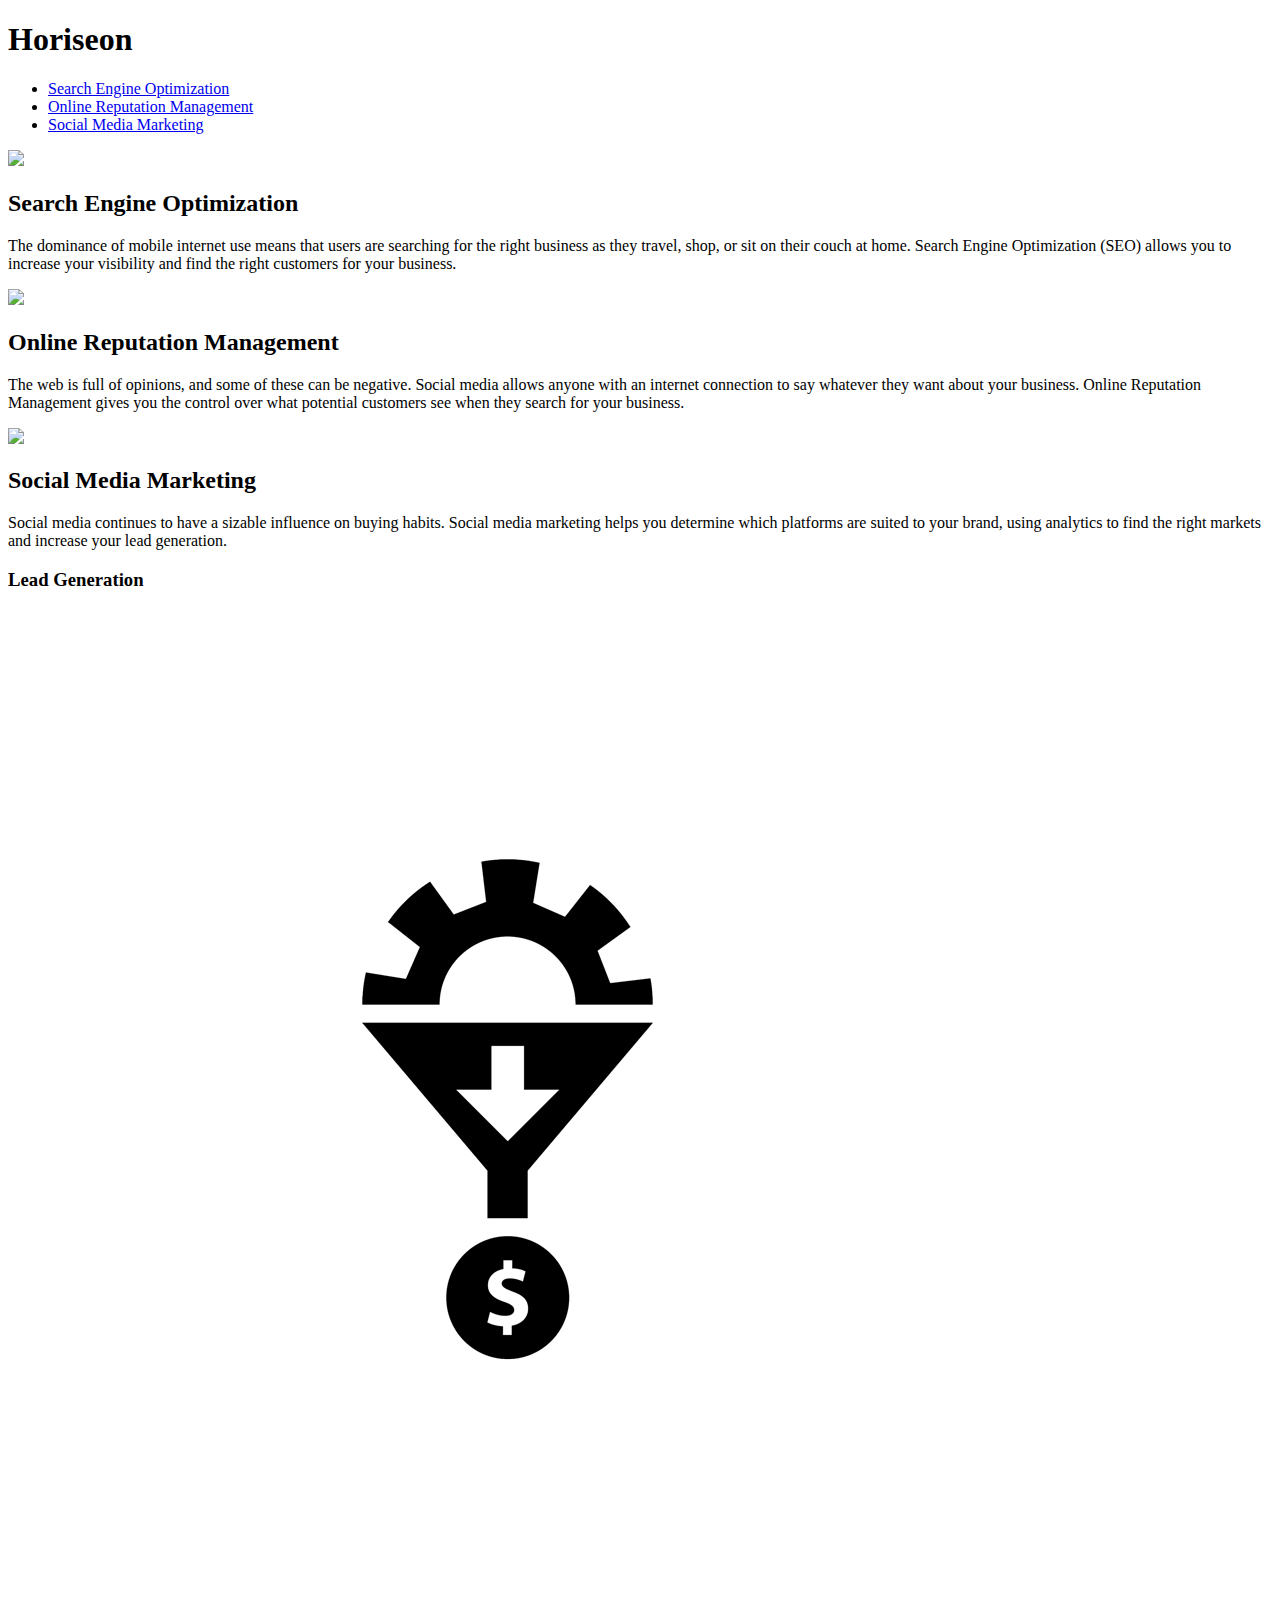
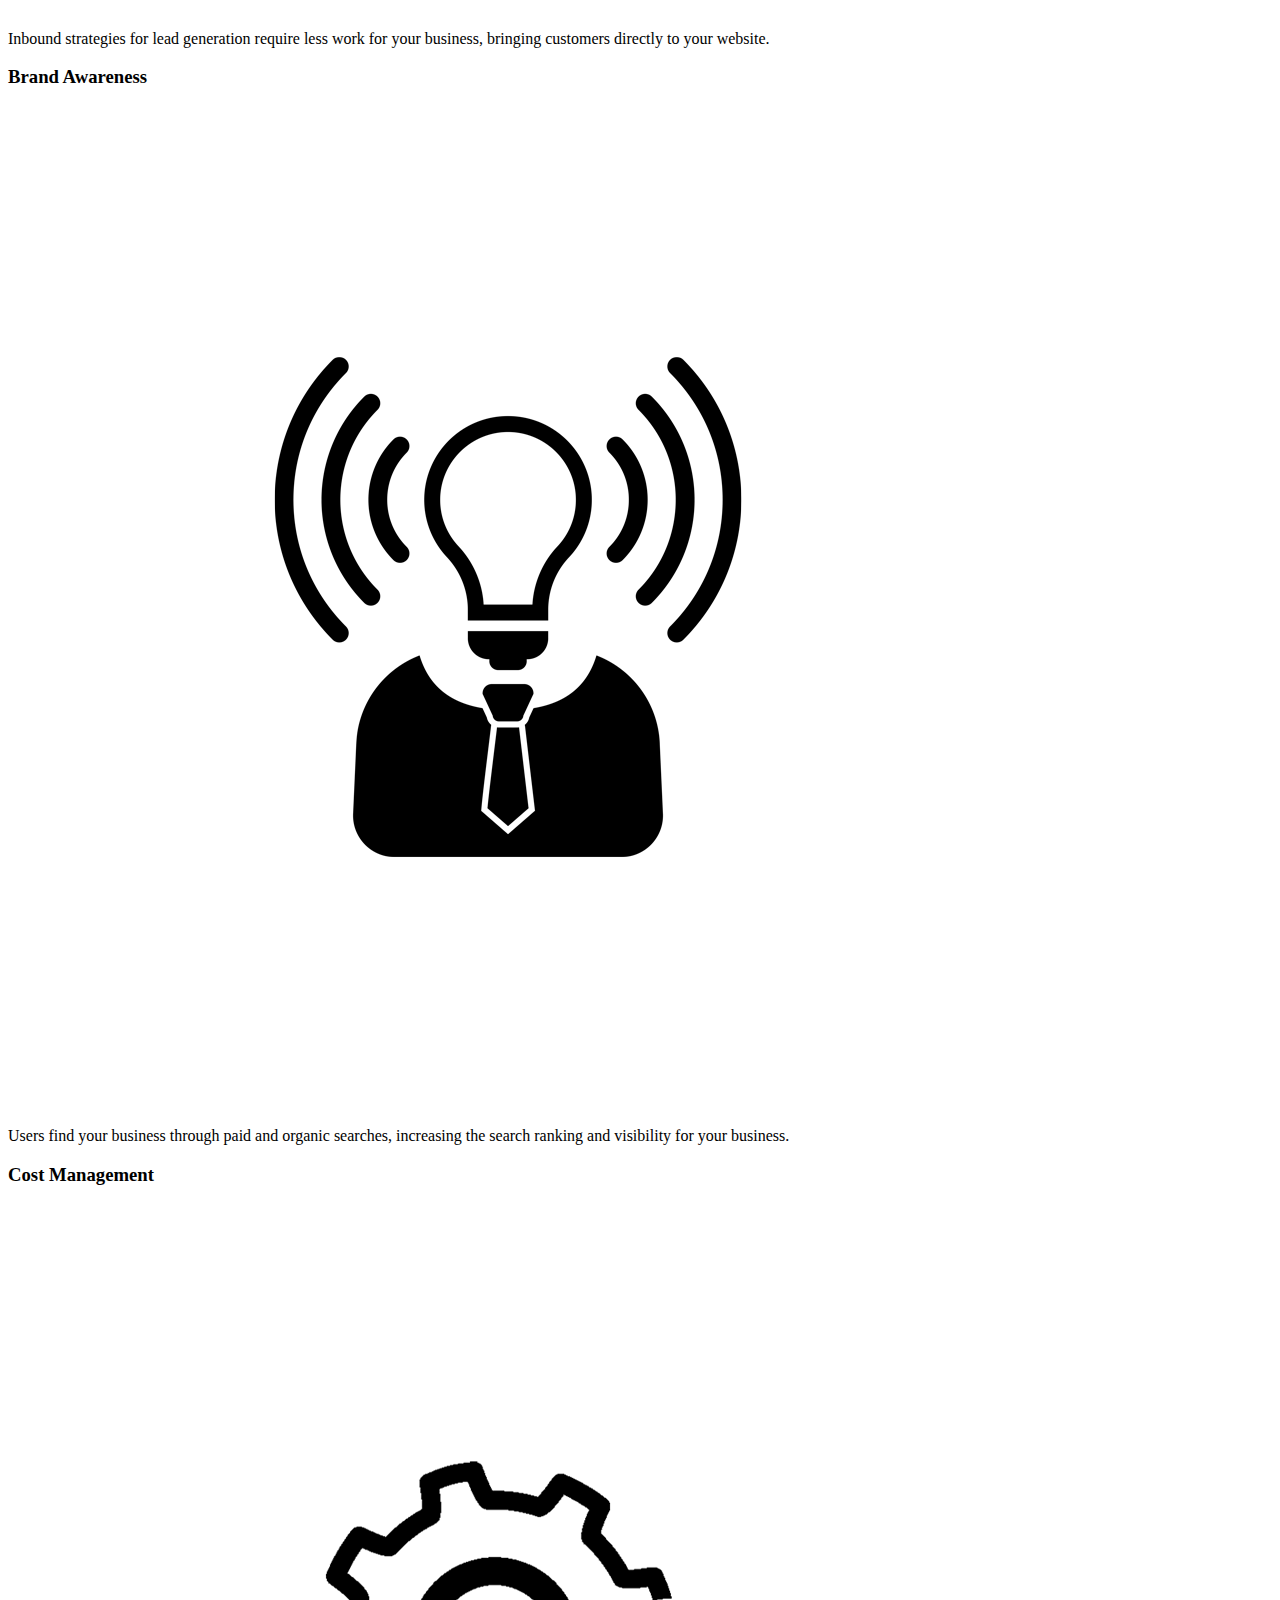
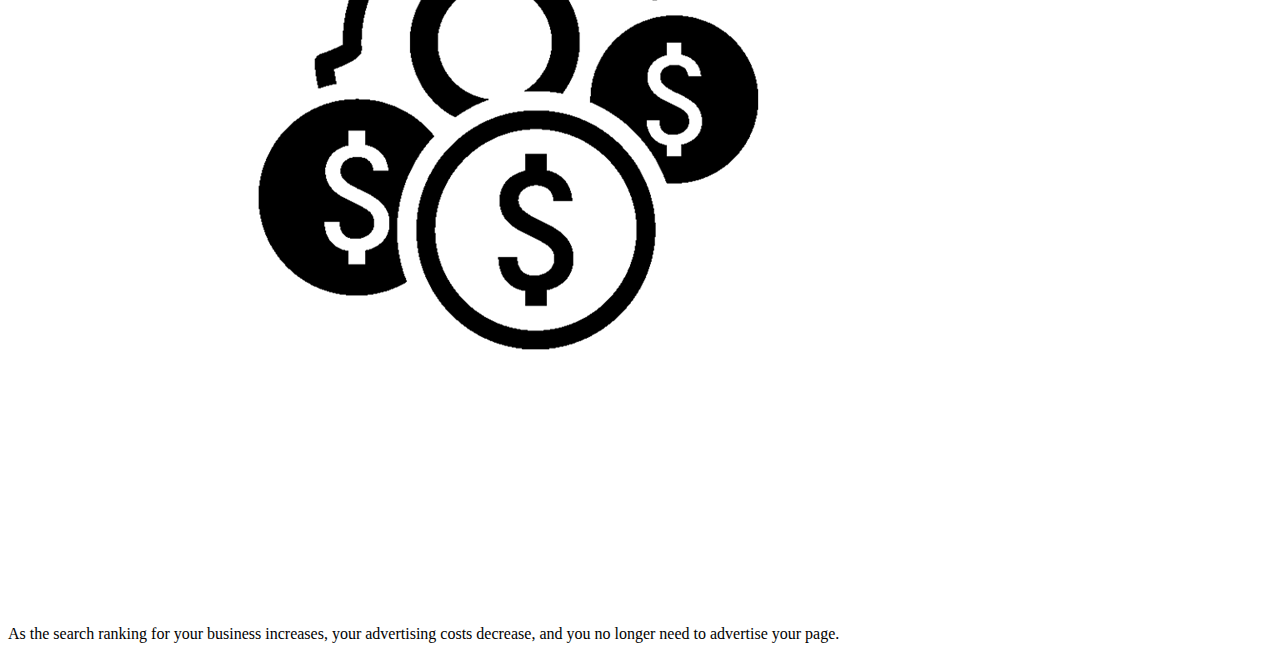
==== Submission2/index.html @ c7733c43 "Cleaned up HTML Section" ====
<!DOCTYPE html>
<html lang="en">

<!--Header Section-->
<head>
    <meta charset="UTF-8">
    <meta name="viewport" content="width=device-width, initial-scale=1.0">
    <title>Horiseon</title>

    <!--Linking CSS file-->
    <link rel="stylesheet" href="style.css">

</head>


<!--Body section, displays on web page-->
<body>

    <!--Web Page header-->
    <div class="header">
        <h1>Hori<span class="seo">seo</span>n</h1>
    

    <!--Top Navigation Bar-->
    <div>
        <ul>
            <li>
                <a
                href="#search-engine-optimization">Search Engine Optimization</a>
            </li>
            <li>
                 <a
                href="#online-reputation-management">Online Reputation Management</a>
            </li>
            <li>
                <a 
                href="#social-media-marketing">Social Media Marketing</a>
            </li>
        </ul>
    </div>
</div>
    
<!-- NavigationBar End -->

<!--Insert of Marketing image-->
<div class="hero"></div>
    
<!--Content-->
<div class="content">

<!--Search Engine Optimization Section-->
<div id="search-engine-optimization"
class="search-engine-optimization">
   
    <img src="Images/search-engine-optimization.jpg" class="float-left"/>

    <h2>Search Engine Optimization</h2>

    <p>
        The dominance of mobile internet use means that users are searching for the right business as they travel, shop, or sit on their couch at home. Search Engine Optimization (SEO) allows you to increase your visibility and find the right customers for your business.
    </p>
</div>

<!--Online Reputation Management Section-->
<div id="online-reputation-management"
class="online-reputation-management">

    <img src="Images/online-reputation-management.jpg" class="float-right"/>

    <h2>Online Reputation Management</h2>

    <p>
        The web is full of opinions, and some of these can be negative. Social media allows anyone with an internet connection to say whatever they want about your business. Online Reputation Management gives you the control over what potential customers see when they search for your business.
    </p>
</div>


<!--Social Media Marketing Section-->
<div id="social-media-marketing"
class="social-media-marketing">

 <img src="Images/social-media-marketing.jpg"
 class="float-left"/>

 <h2>Social Media Marketing</h2>

 <p>
    Social media continues to have a sizable influence on buying habits. Social media marketing helps you determine which platforms are suited to your brand, using analytics to find the right markets and increase your lead generation.
 </p>
</div>
</div>

<!--Benefit Lead Section-->
<div class="benefits">
<div class="benefit-lead">

    <h3>Lead Generation</h3>

    <img src="Images/lead-generation.png" />

    <p>
        Inbound strategies for lead generation require less work for your business, bringing customers directly to your website.
    </p>
</div>

<!--Benefit Brand Section-->

<div class="benefit-brand">

<h3>Brand Awareness</h3>

<img src="Images/brand-awareness.png"/>

<p>
    Users find your business through paid and organic searches, increasing the search ranking and visibility for your business.
</p>
</div>

<!--Benefit Cost Section-->
<div class="benefit-cost">

 <h3>Cost Management</h3>

 <img src="Images/cost-management.png"/>

<p>
As the search ranking for your business increases, your advertising costs decrease, and you no longer need to advertise your page.
</p>

</div>
</div>
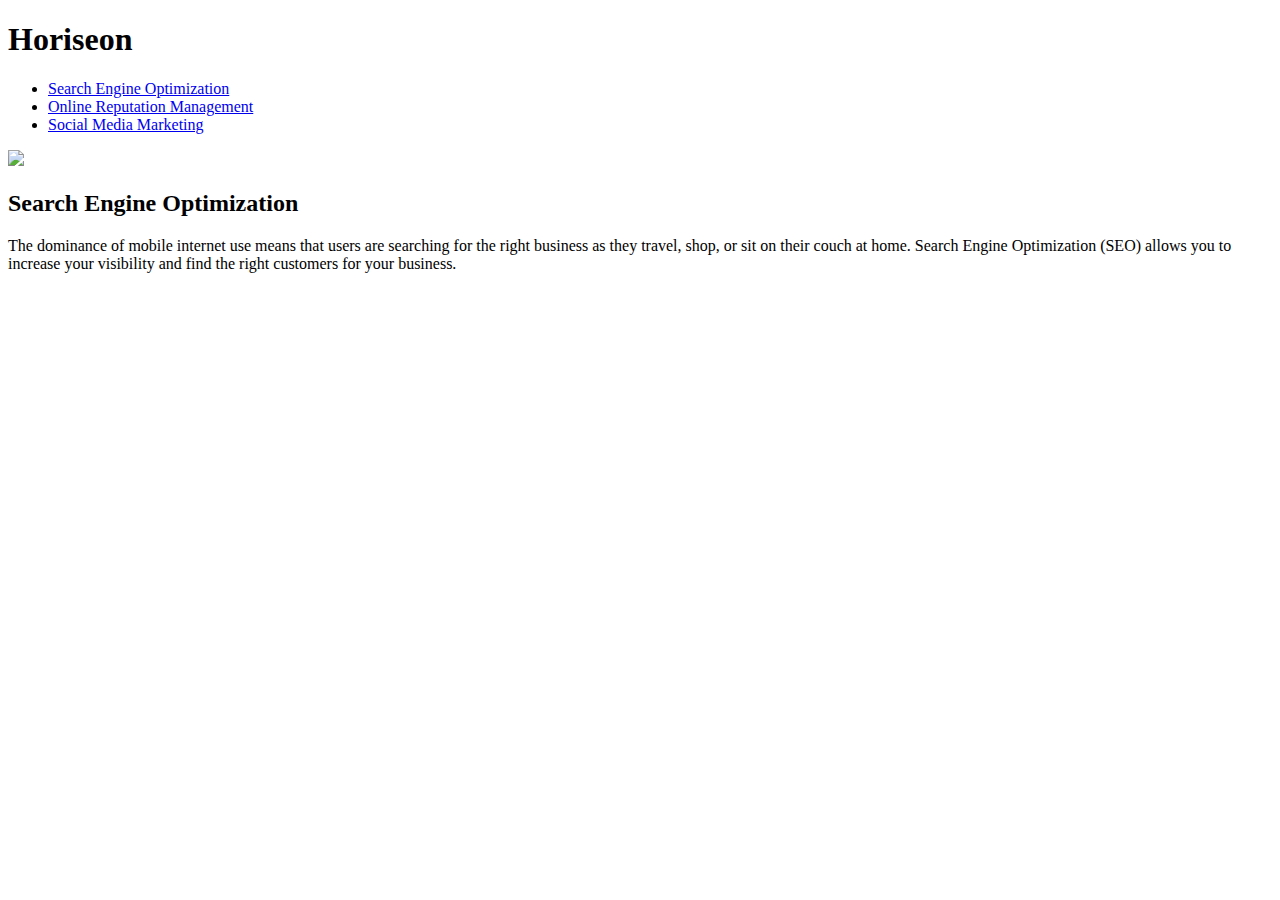
==== commit a5cfe5ca: "Cleaned Search Engine Optimization Section" ====
--- a/Submission2/index.html
+++ b/Submission2/index.html
@@ -48,84 +48,15 @@
 <!--Content-->
 <div class="content">
 
-<!--Search Engine Optimization Section-->
-<div id="search-engine-optimization"
-class="search-engine-optimization">
-   
-    <img src="Images/search-engine-optimization.jpg" class="float-left"/>
+   <!--Search Engine Optimization Section-->
+   <div id="search-engine-optimization"
+   class="search-engine-optimization">
+      
+       <img src="Images/search-engine-optimization.jpg" class="float-left"/>
 
-    <h2>Search Engine Optimization</h2>
+       <h2>Search Engine Optimization</h2>
 
-    <p>
-        The dominance of mobile internet use means that users are searching for the right business as they travel, shop, or sit on their couch at home. Search Engine Optimization (SEO) allows you to increase your visibility and find the right customers for your business.
-    </p>
-</div>
-
-<!--Online Reputation Management Section-->
-<div id="online-reputation-management"
-class="online-reputation-management">
-
-    <img src="Images/online-reputation-management.jpg" class="float-right"/>
-
-    <h2>Online Reputation Management</h2>
-
-    <p>
-        The web is full of opinions, and some of these can be negative. Social media allows anyone with an internet connection to say whatever they want about your business. Online Reputation Management gives you the control over what potential customers see when they search for your business.
-    </p>
-</div>
-
-
-<!--Social Media Marketing Section-->
-<div id="social-media-marketing"
-class="social-media-marketing">
-
- <img src="Images/social-media-marketing.jpg"
- class="float-left"/>
-
- <h2>Social Media Marketing</h2>
-
- <p>
-    Social media continues to have a sizable influence on buying habits. Social media marketing helps you determine which platforms are suited to your brand, using analytics to find the right markets and increase your lead generation.
- </p>
-</div>
-</div>
-
-<!--Benefit Lead Section-->
-<div class="benefits">
-<div class="benefit-lead">
-
-    <h3>Lead Generation</h3>
-
-    <img src="Images/lead-generation.png" />
-
-    <p>
-        Inbound strategies for lead generation require less work for your business, bringing customers directly to your website.
-    </p>
-</div>
-
-<!--Benefit Brand Section-->
-
-<div class="benefit-brand">
-
-<h3>Brand Awareness</h3>
-
-<img src="Images/brand-awareness.png"/>
-
-<p>
-    Users find your business through paid and organic searches, increasing the search ranking and visibility for your business.
-</p>
-</div>
-
-<!--Benefit Cost Section-->
-<div class="benefit-cost">
-
- <h3>Cost Management</h3>
-
- <img src="Images/cost-management.png"/>
-
-<p>
-As the search ranking for your business increases, your advertising costs decrease, and you no longer need to advertise your page.
-</p>
-
-</div>
-</div>+       <p>
+           The dominance of mobile internet use means that users are searching for the right business as they travel, shop, or sit on their couch at home. Search Engine Optimization (SEO) allows you to increase your visibility and find the right customers for your business.
+       </p>
+   </div> 
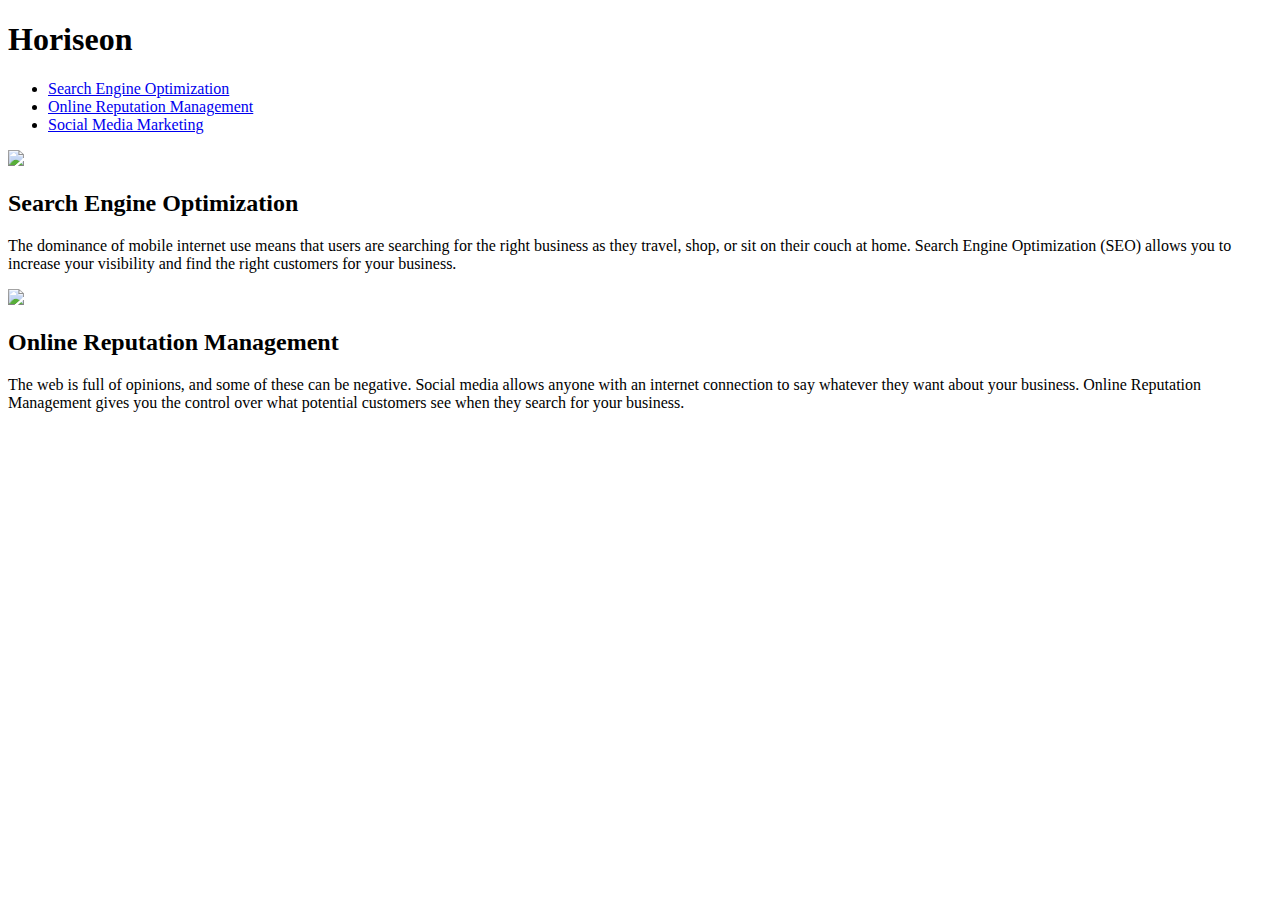
==== commit de85b5ae: "Cleaned Online Reputation Management Section" ====
--- a/Submission2/index.html
+++ b/Submission2/index.html
@@ -60,3 +60,17 @@
            The dominance of mobile internet use means that users are searching for the right business as they travel, shop, or sit on their couch at home. Search Engine Optimization (SEO) allows you to increase your visibility and find the right customers for your business.
        </p>
    </div> 
+
+   <!--Online Reputation Management Section-->
+   <div id="online-reputation-management"
+   class="online-reputation-management">
+
+       <img src="Images/online-reputation-management.jpg" class="float-right"/>
+
+       <h2>Online Reputation Management</h2>
+
+       <p>
+           The web is full of opinions, and some of these can be negative. Social media allows anyone with an internet connection to say whatever they want about your business. Online Reputation Management gives you the control over what potential customers see when they search for your business.
+       </p>
+   </div>
+
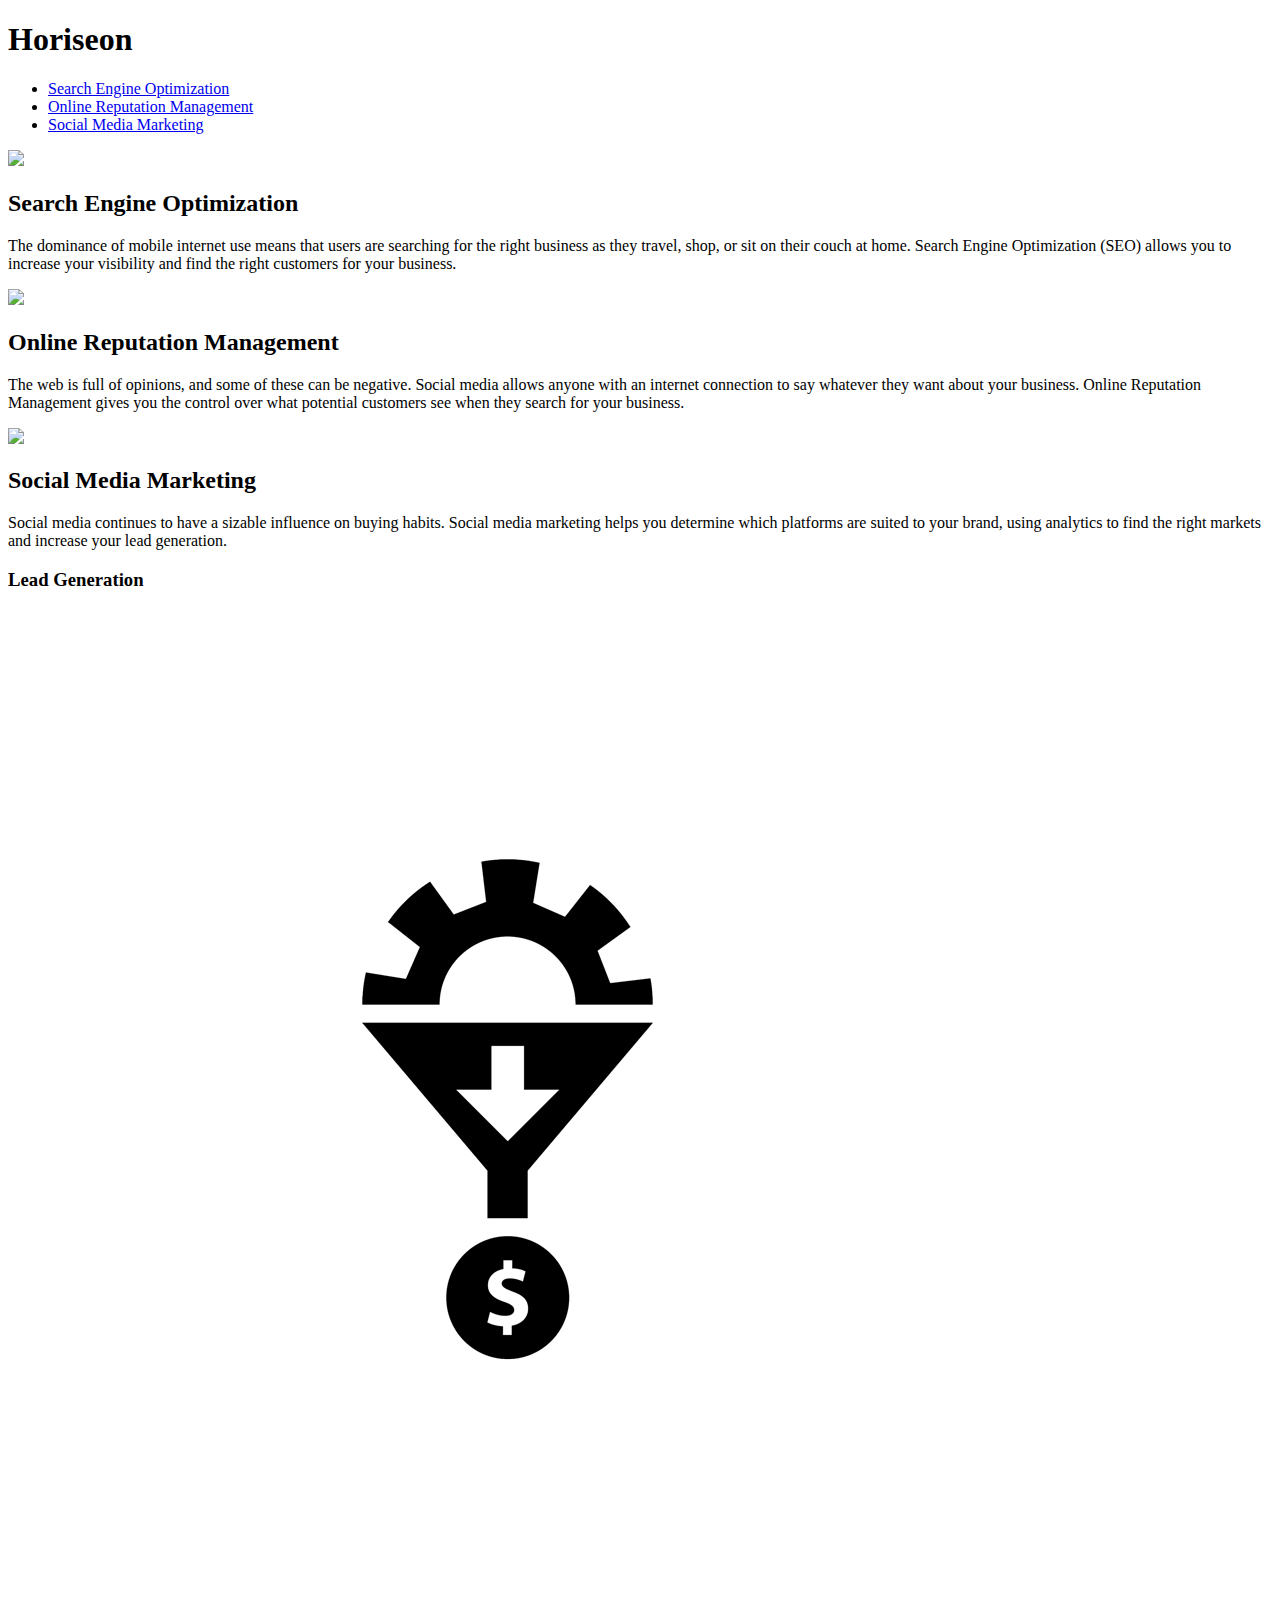
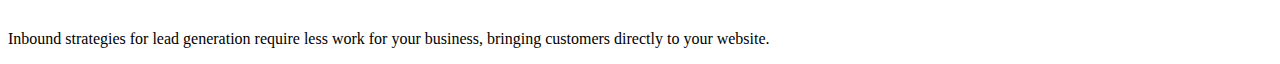
==== commit 5abf1a2a: "Cleaned Social Media Marketing and Benefit Lead Section" ====
--- a/Submission2/index.html
+++ b/Submission2/index.html
@@ -74,3 +74,31 @@
        </p>
    </div>
 
+
+   <!--Social Media Marketing Section-->
+ <div id="social-media-marketing"
+ class="social-media-marketing">
+
+    <img src="Images/social-media-marketing.jpg"
+    class="float-left"/>
+
+    <h2>Social Media Marketing</h2>
+
+    <p>
+       Social media continues to have a sizable influence on buying habits. Social media marketing helps you determine which platforms are suited to your brand, using analytics to find the right markets and increase your lead generation.
+    </p>
+</div>
+</div>
+
+<!--Benefit Lead Section-->
+<div class="benefits">
+   <div class="benefit-lead">
+
+       <h3>Lead Generation</h3>
+
+       <img src="Images/lead-generation.png" />
+
+       <p>
+           Inbound strategies for lead generation require less work for your business, bringing customers directly to your website.
+       </p>
+   </div>
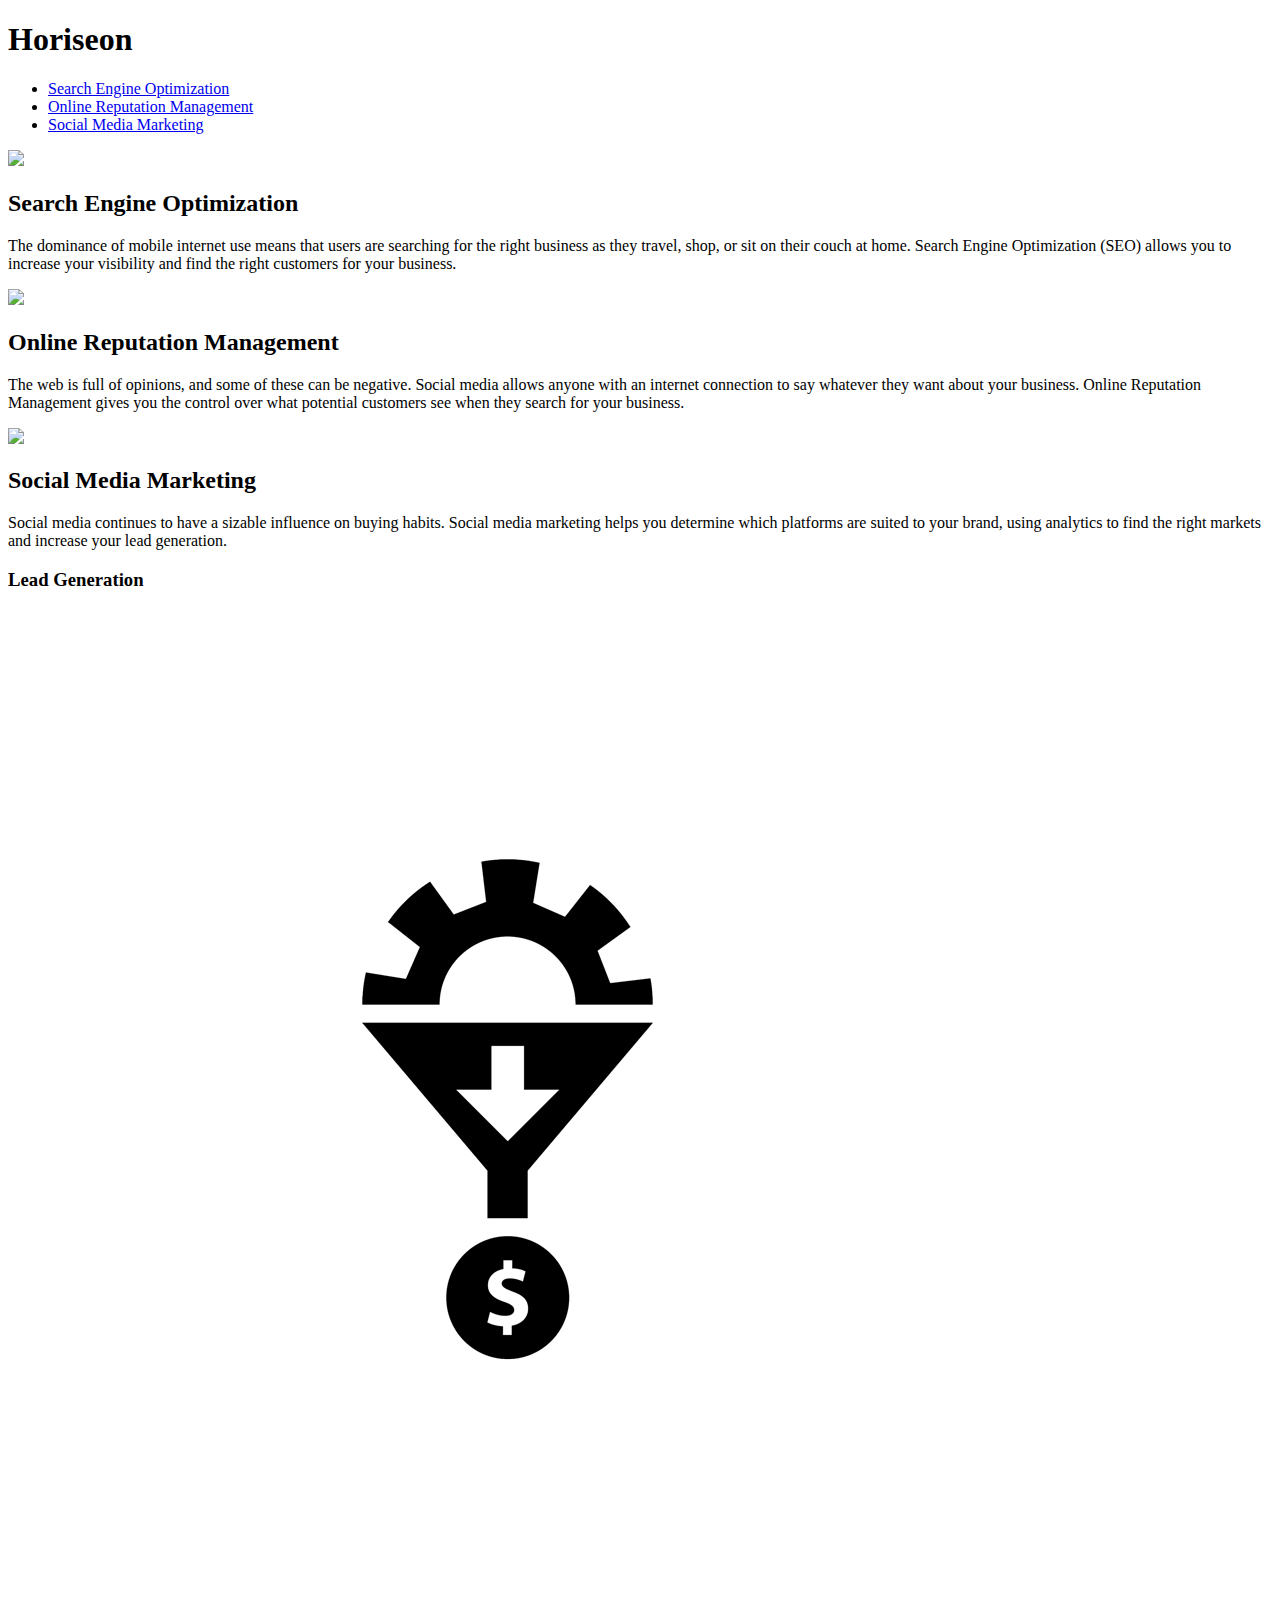
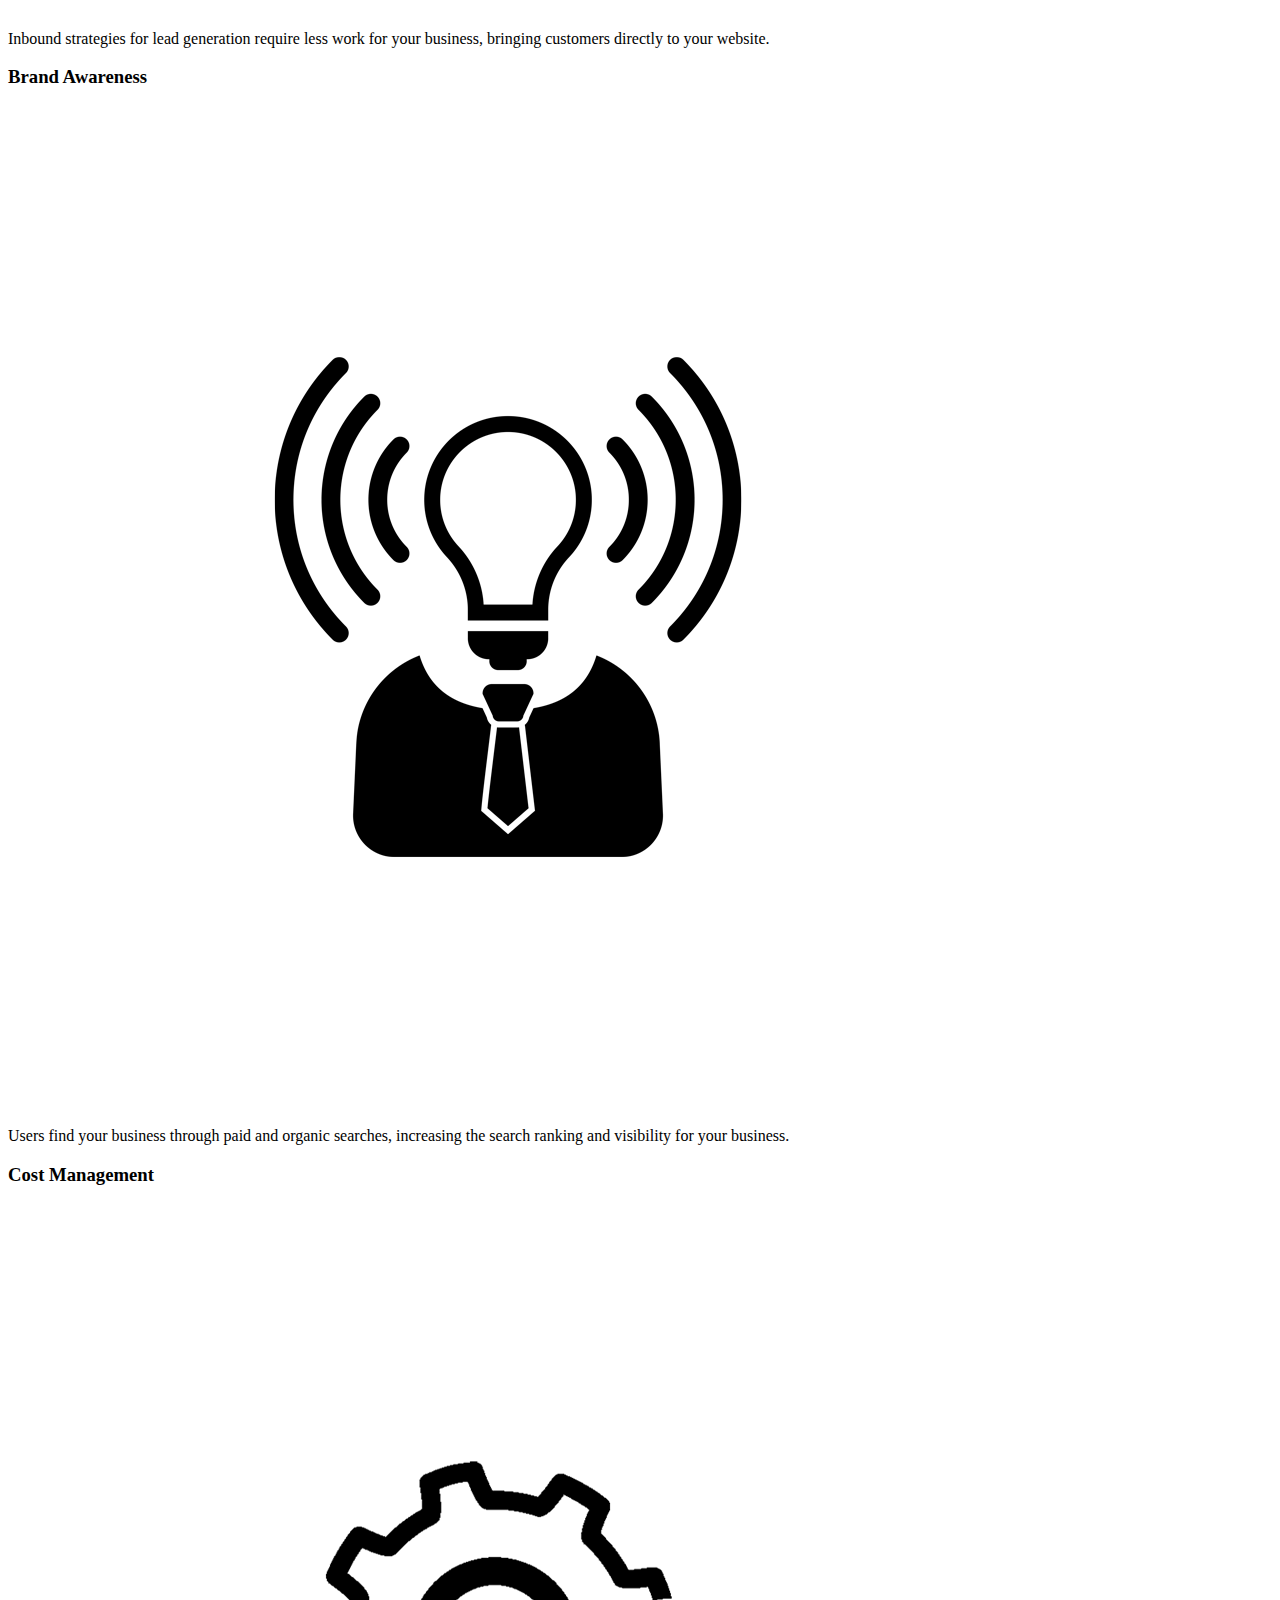
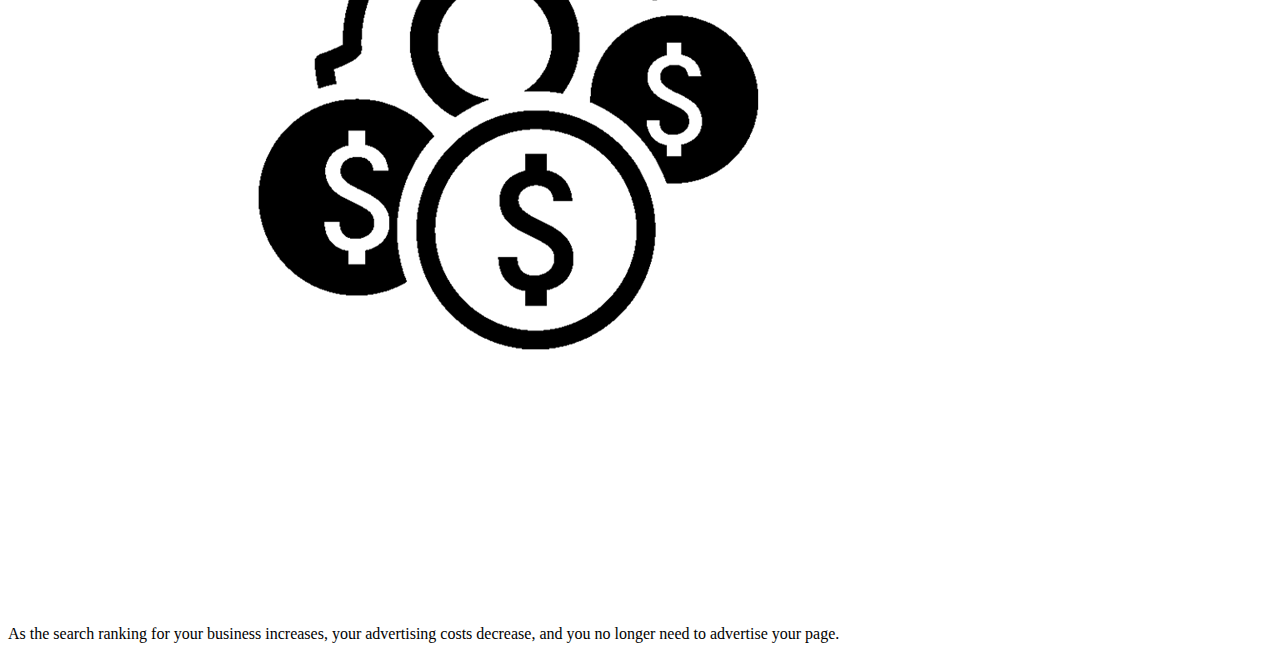
==== commit b255a1b1: "Cleaned Benefit Brand and Benifit Cost Section" ====
--- a/Submission2/index.html
+++ b/Submission2/index.html
@@ -102,3 +102,30 @@
            Inbound strategies for lead generation require less work for your business, bringing customers directly to your website.
        </p>
    </div>
+
+   <!--Benefit Brand Section-->
+ 
+ <div class="benefit-brand">
+
+    <h3>Brand Awareness</h3>
+
+    <img src="Images/brand-awareness.png"/>
+
+    <p>
+        Users find your business through paid and organic searches, increasing the search ranking and visibility for your business.
+    </p>
+ </div>
+
+ <!--Benefit Cost Section-->
+ <div class="benefit-cost">
+
+     <h3>Cost Management</h3>
+
+     <img src="Images/cost-management.png"/>
+
+<p>
+    As the search ranking for your business increases, your advertising costs decrease, and you no longer need to advertise your page.
+</p>
+
+ </div>
+</div>
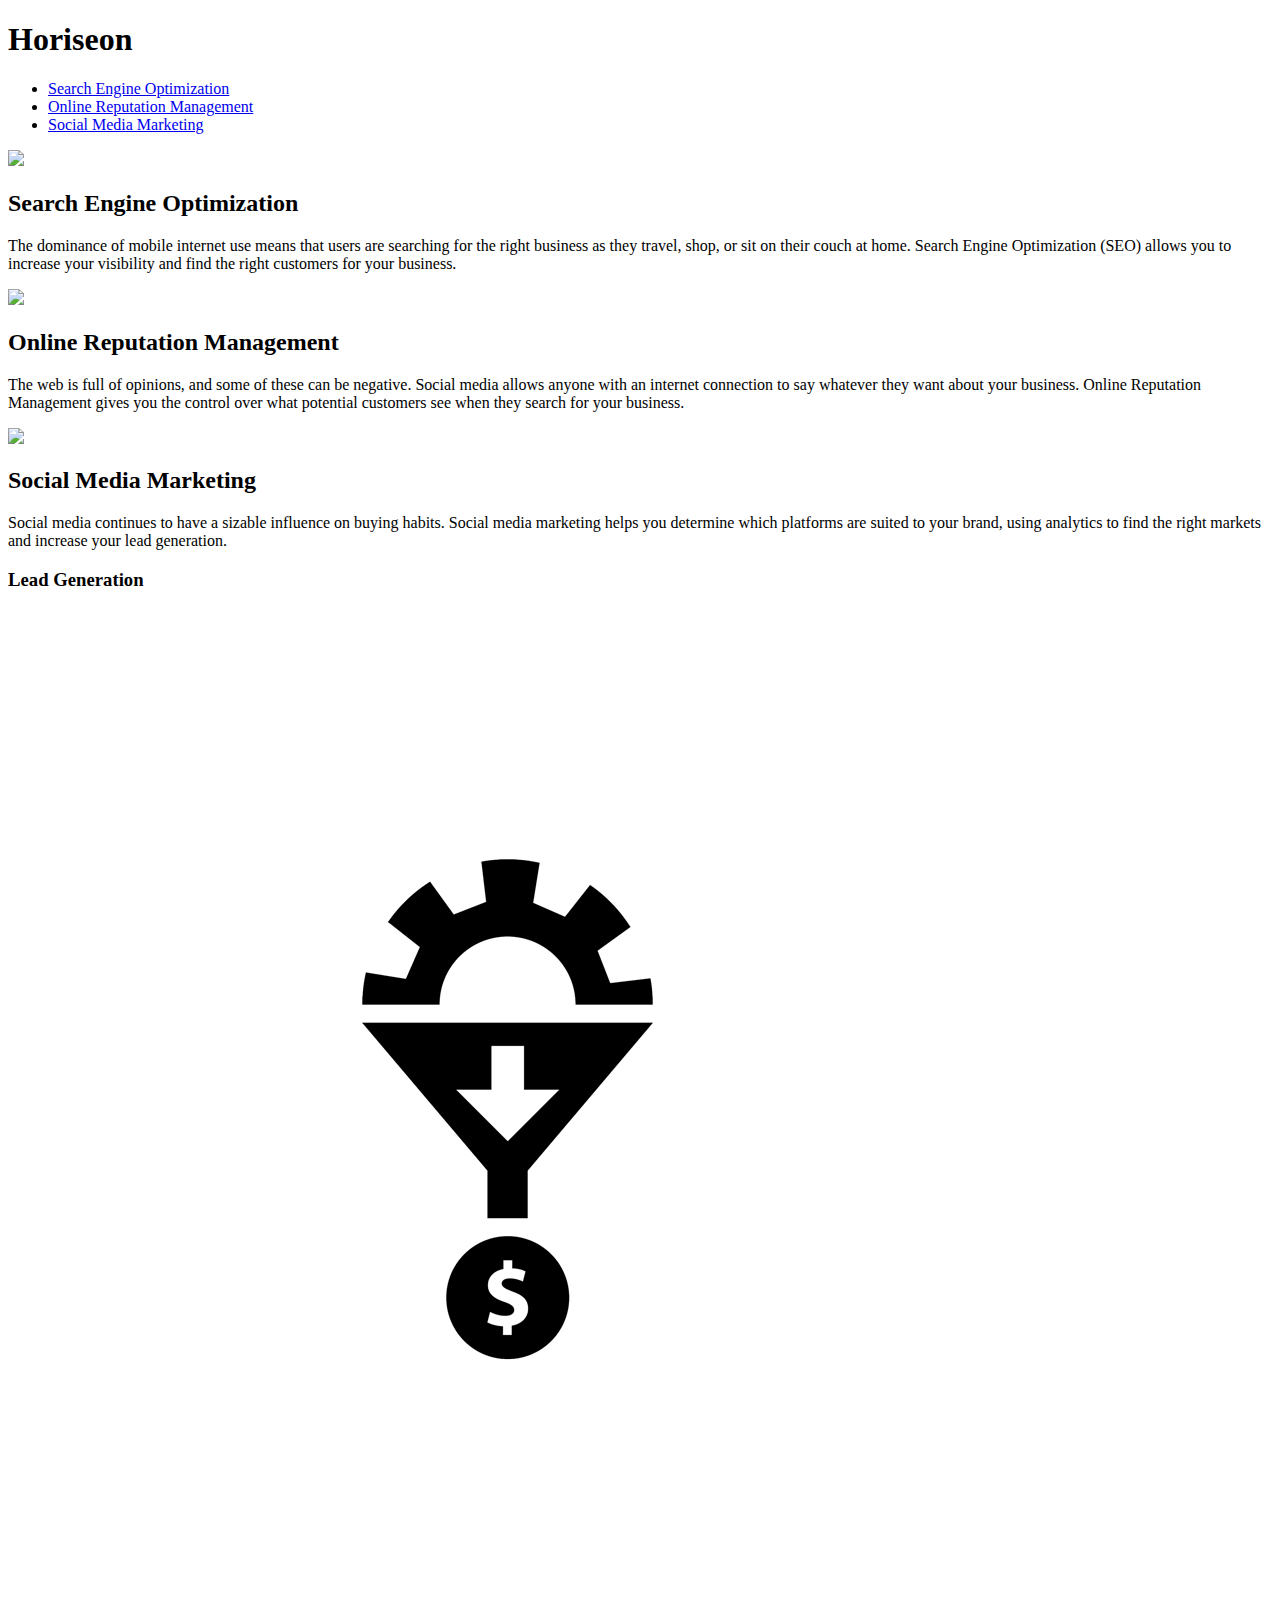
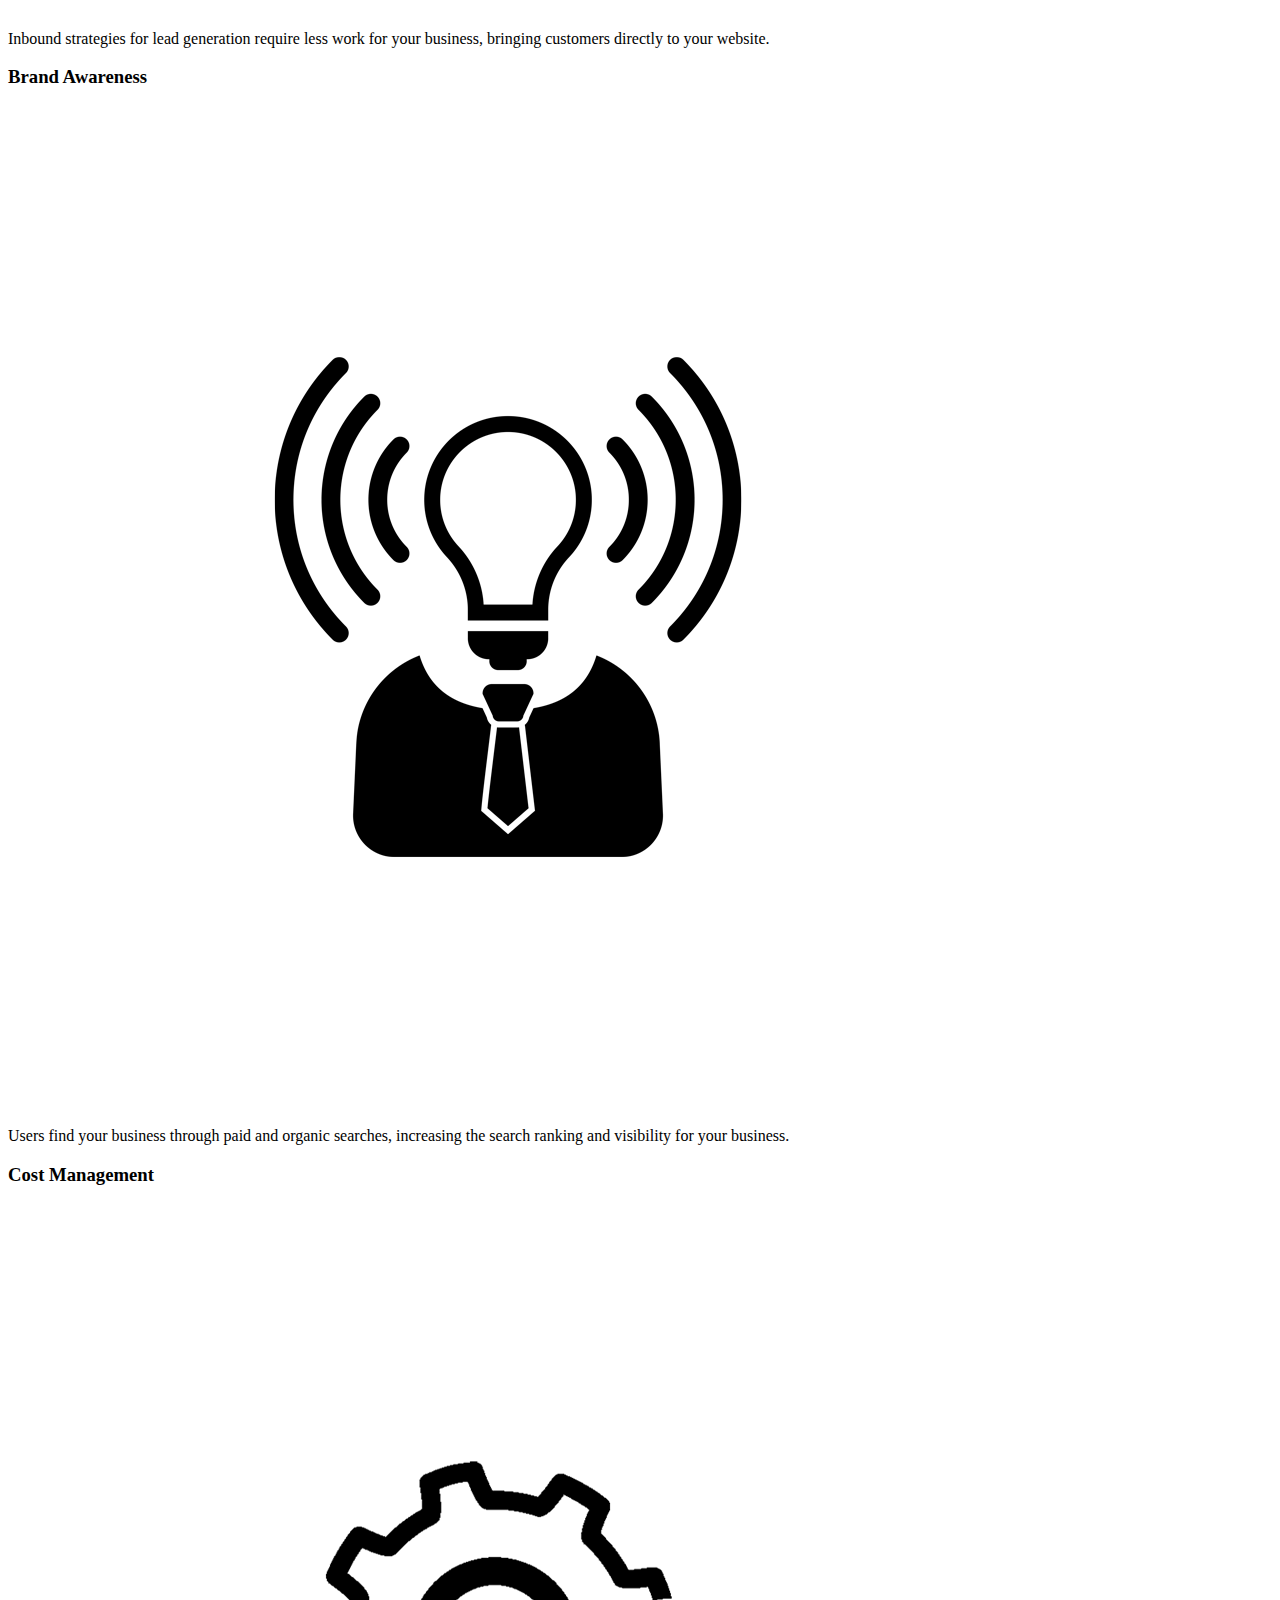
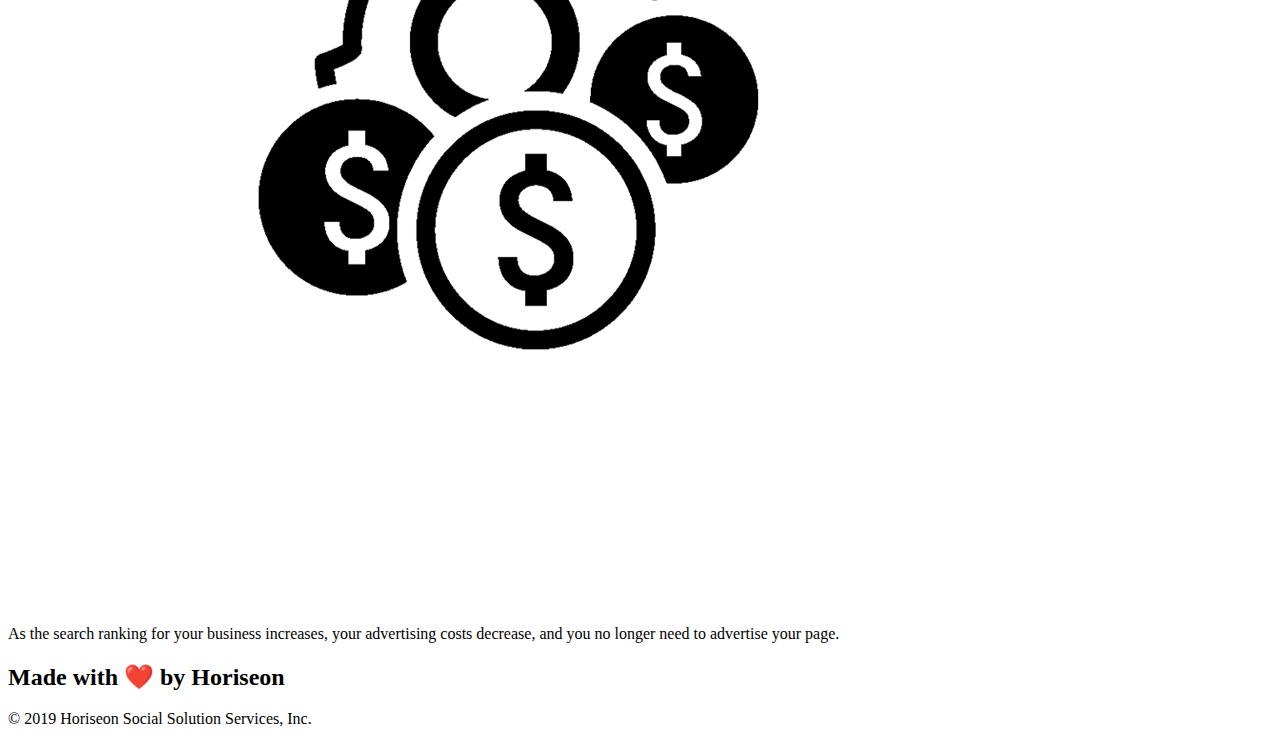
==== commit 97cc65d5: "Cleaned Footer Section" ====
--- a/Submission2/index.html
+++ b/Submission2/index.html
@@ -129,3 +129,16 @@
 
  </div>
 </div>
+
+<!--Footer Section-->
+<div class="footer">
+    <h2>Made with ❤️️ by Horiseon</h2>
+
+    <p>
+       &copy; 2019 Horiseon Social Solution Services, Inc.
+    </p>
+</div>
+
+
+</body>
+</html>
